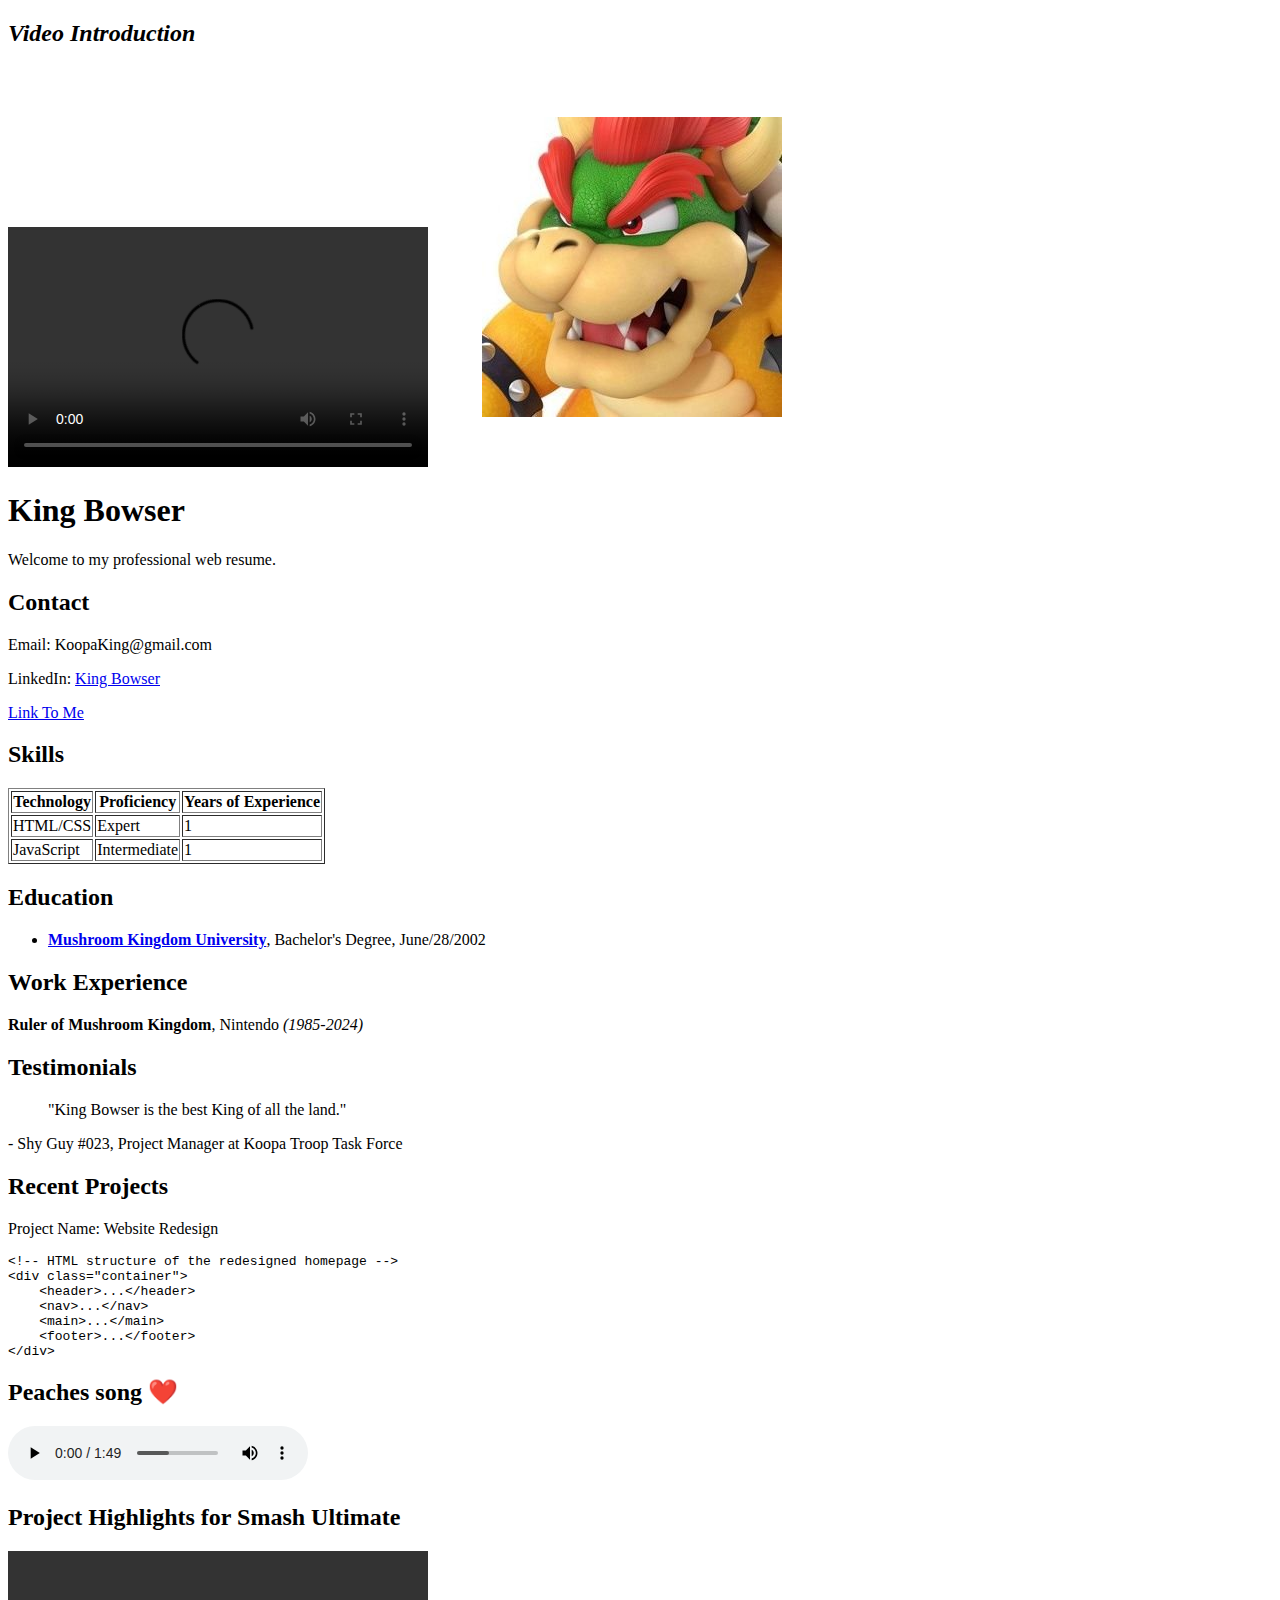
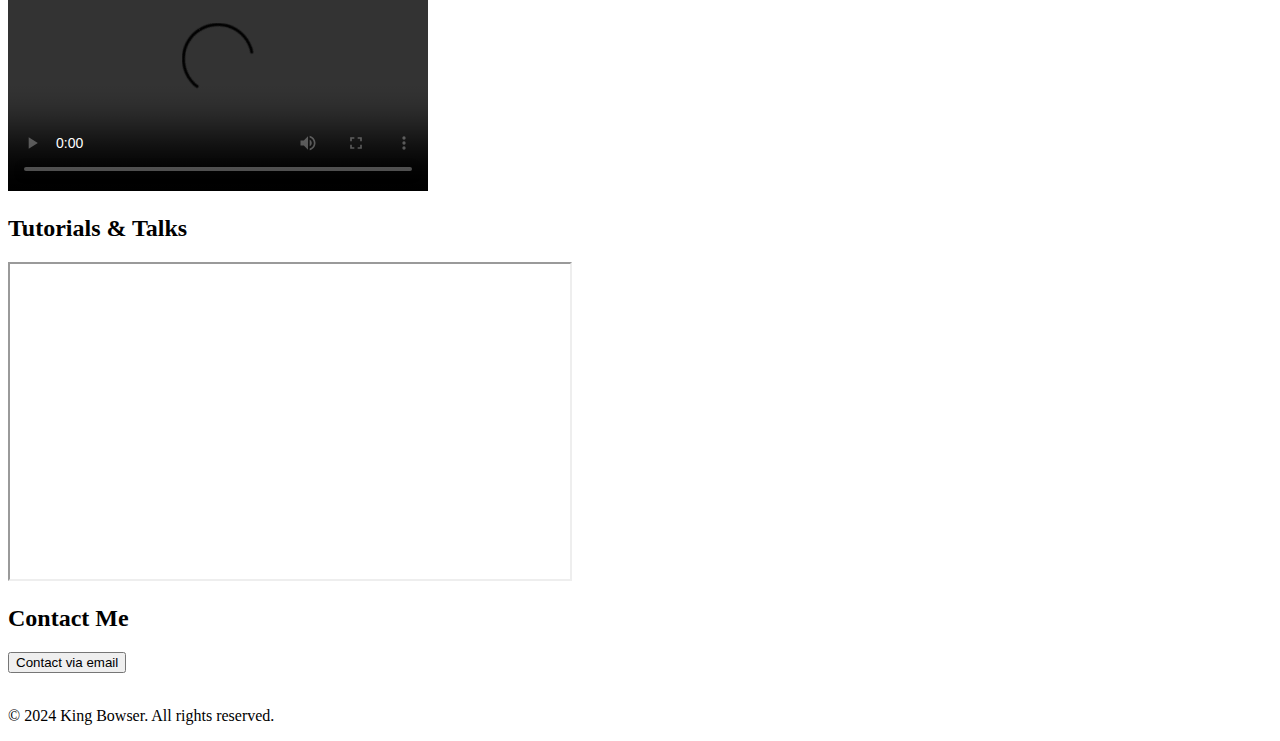
==== index.html @ 7eed06c0 "first commit" ====
<!DOCTYPE html>
<html lang="en">
<head>
    <meta charset="UTF-8">
    <meta name="viewport" content="width=device-width, initial-scale=1.0">
    <title>King Bowser - Web Resume</title>
    <!-- Link Element (External CSS File) -->
    <link rel="stylesheet" href="css/resume.css">

    <!-- back-ground image using (internal CSS) style -->
    <style>
        body{ 
            background-image: url(https://th.bing.com/th/id/R.a11401268551ea3eaac68cf577bab7e6?rik=LmdyQH59CQApzw&pid=ImgRaw&r=0);
        }
    </style>
</head>
<body>
    <!-- Profile Header -->
    <header>
        <h2><em>Video Introduction</em></h2>
        <video width="420" height="240" controls>
            <source src="bowser_intro_video.mp4" type="video/mp4">
            Your browser does not support the video tag.
        </video>
        <img class="profile" src="images.png/bowser.jpg" alt="Professional profile picture of Bowser.">
        <h1 class="name">King Bowser</h1>
        <p>Welcome to my professional web resume.</p>
    </header>
    <!-- Navigation Bar  -->
    <nav>
        <h2>Contact</h2>
        <p>Email: KoopaKing@gmail.com</p>
        <p>LinkedIn: <a href="https://www.linkedin.com/in/King Bowser">King Bowser</a></p>
        <a href="link_to_me.html" target="_blank">Link To Me</a>
    </nav>

    <!-- Table with (table boarder, table header (th), table row (tr), table data (td)) -->
    <section>
        <h2>Skills</h2>
        <table border="1">
            <tr>
                <th>Technology</th>
                <th>Proficiency</th>
                <th>Years of Experience</th>
            </tr>
            <tr>
                <td>HTML/CSS</td>
                <td>Expert</td>
                <td>1</td>
            </tr>
            <tr>
                <td>JavaScript</td>
                <td>Intermediate</td>
                <td>1</td>
            </tr>
            <!-- Add more skills as needed -->
        </table>
    </section>

    <!-- Listing education with Unordered lists -->
    <article>
        <h2>Education</h2>
        <ul>
            <li><a href="https://universitywebsite.com"><strong>Mushroom Kingdom University</strong></a>, Bachelor's Degree, June/28/2002</li>
            <!-- Add more educational qualifications as needed -->
        </ul>
    </article>

    <!-- Work experience header  -->
    <article>
        <h2>Work Experience</h2>
        <p><strong>Ruler of Mushroom Kingdom</strong>, Nintendo <em>(1985-2024)</em></p>
        <!-- Add more experiences as needed -->
    </article>

    <!-- Testimonials using blockquote -->
    <aside>
        <h2>Testimonials</h2>
        <blockquote cite="http://example.com/fiona-feedback">
            "King Bowser is the best King of all the 
            land."
        </blockquote>
        <p>- Shy Guy #023, Project Manager at Koopa Troop Task Force </p>
    </aside>

    <h2>Recent Projects</h2>
    <section>
        <!-- Coding Projects Section -->
        <p>Project Name: Website Redesign</p>
        <pre><code>&lt;!-- HTML structure of the redesigned homepage --&gt;
&lt;div class="container"&gt;
    &lt;header&gt;...&lt;/header&gt;
    &lt;nav&gt;...&lt;/nav&gt;
    &lt;main&gt;...&lt;/main&gt;
    &lt;footer&gt;...&lt;/footer&gt;
&lt;/div&gt;
</code></pre>
    </section>

    <!-- audio <source src="" type="audio/mp3"> -->
    <section>
        <h2>Peaches song ❤️</h2>
        <audio controls>
            <source src="Bowser - Peaches (Official Music Video)  The Super Mario Bros. Movie.mp3" type="audio/mp3">
            Your browser does not support the audio element.
        </audio>
    </section>

    <!-- video <source src="" type="video/mp4">   -->
    <section>
        <h2>Project Highlights for Smash Ultimate</h2>
        <video width="420" height="240" controls>
            <source src="Bowser-Montage.mp4" type="video/mp4">
            Your browser does not support the video tag.
        </video>
    </section>

    <!-- youtube video <iframe src="https://www.youtube.com/embed/YOUR_YOUTUBE_VIDEO" -->
    <section>
        <h2>Tutorials & Talks</h2>
        <iframe width="560" height="315" src="https://www.youtube.com/embed/VYpqKBAN6zQ" frameborder="5" allow="accelerometer; autoplay; clipboard-write; encrypted-media; gyroscope; picture-in-picture" allowfullscreen></iframe>
    </section>

    <!-- Add a button  -->
     <section>
        <h2>Contact Me</h2>
        <button class="contact-btn">Contact via email</button>
     </section>
     <br/>

    <footer>
        <p>&copy; 2024 King Bowser. All rights reserved.</p>
    </footer>
</body>

</html>
---- css/resume.css ----
/* External CSS File */

/* Element Selectors */
.profile{
    padding: 50px;
}

.name{
    font-family: fantasy;
}
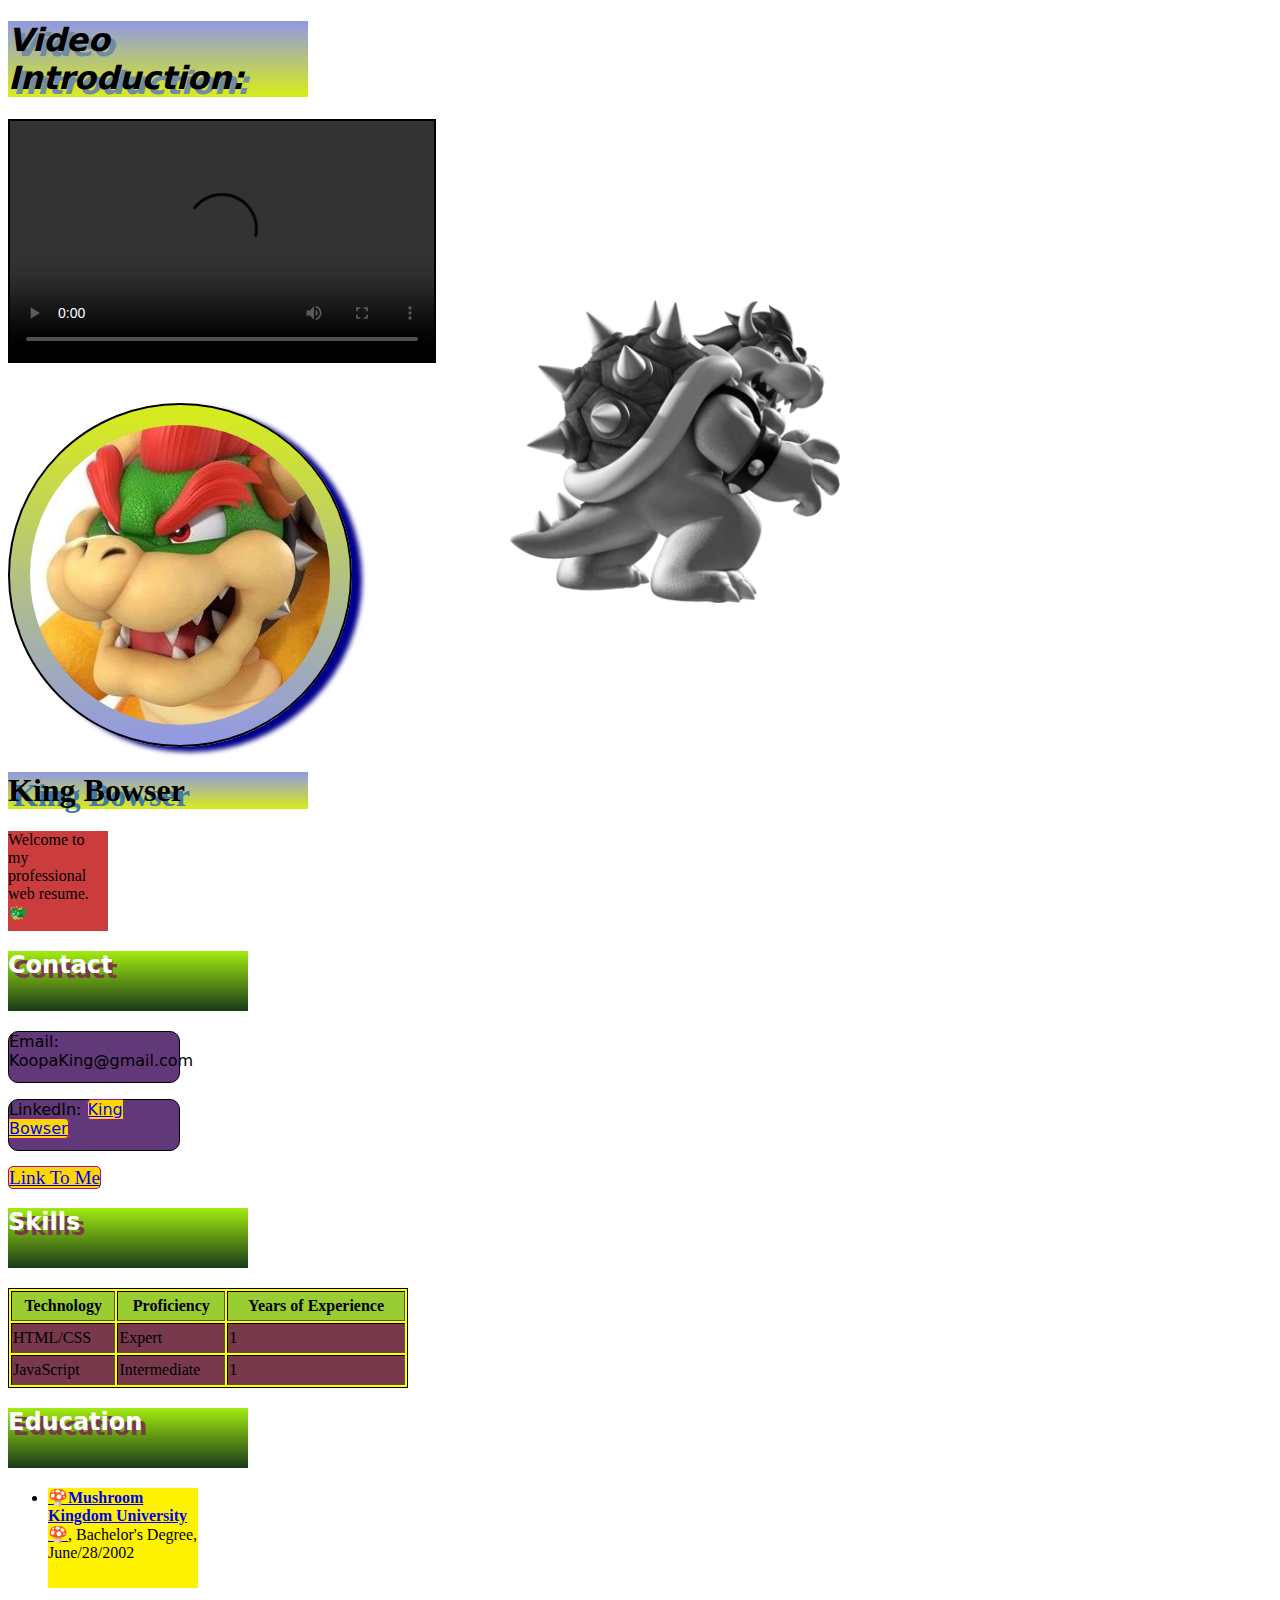
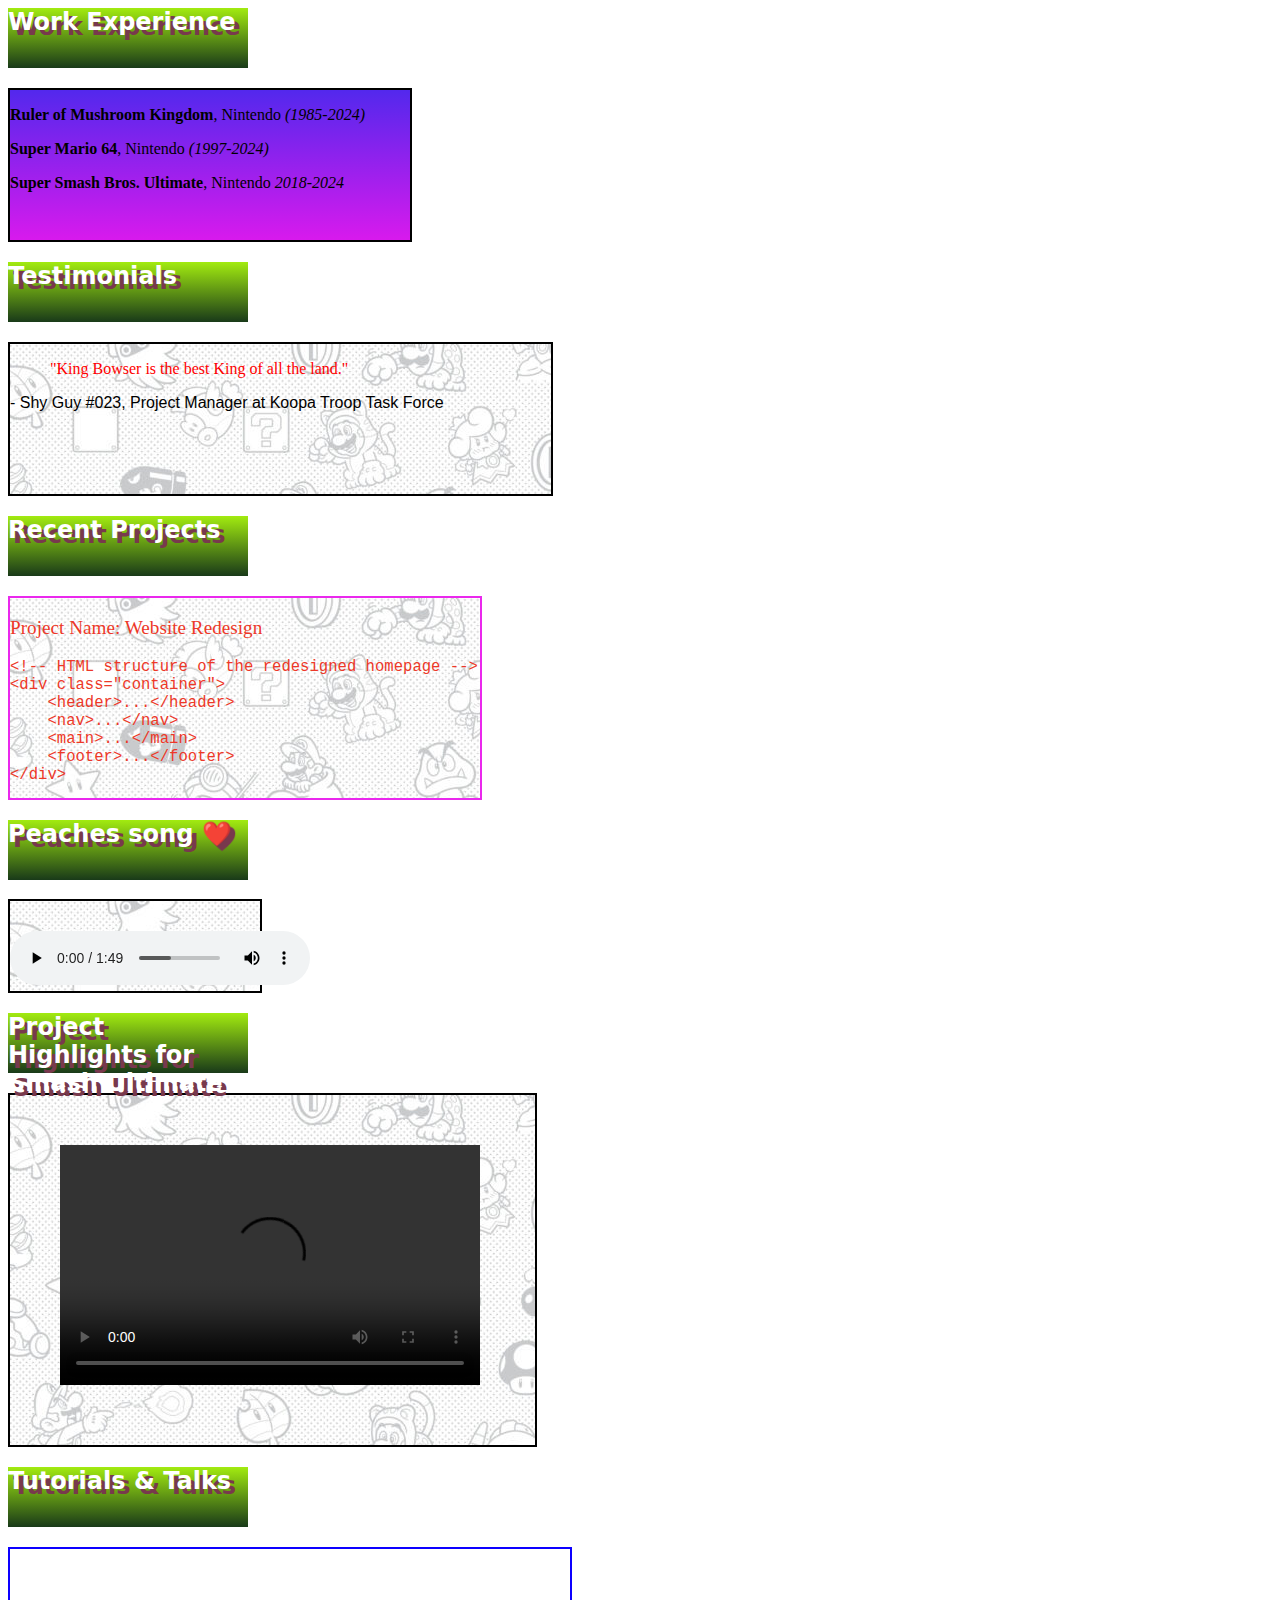
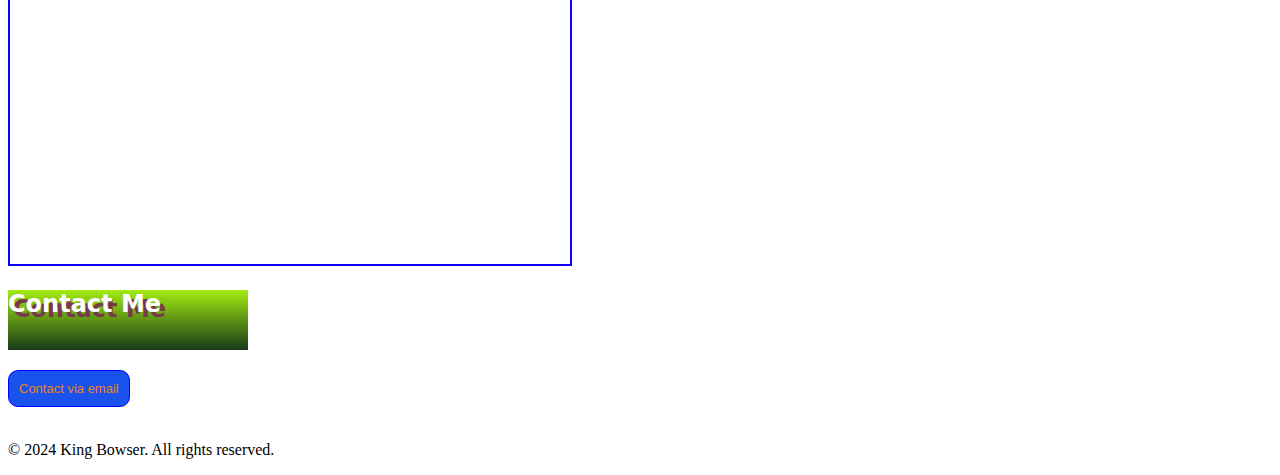
==== commit 2623c7c8: "updated commit" ====
--- a/index.html
+++ b/index.html
@@ -17,21 +17,22 @@
 <body>
     <!-- Profile Header -->
     <header>
-        <h2><em>Video Introduction</em></h2>
-        <video width="420" height="240" controls>
+        <h1><em>Video Introduction:</em></h1>
+        <video width="424" height="240" controls>
             <source src="bowser_intro_video.mp4" type="video/mp4">
             Your browser does not support the video tag.
-        </video>
+        </video><br><br>
+        <br>
         <img class="profile" src="images.png/bowser.jpg" alt="Professional profile picture of Bowser.">
         <h1 class="name">King Bowser</h1>
-        <p>Welcome to my professional web resume.</p>
+        <p>Welcome to my professional web resume.🐲</p>
     </header>
     <!-- Navigation Bar  -->
     <nav>
         <h2>Contact</h2>
         <p>Email: KoopaKing@gmail.com</p>
         <p>LinkedIn: <a href="https://www.linkedin.com/in/King Bowser">King Bowser</a></p>
-        <a href="link_to_me.html" target="_blank">Link To Me</a>
+        <a class="link" href="link_to_me.html" target="_blank">Link To Me</a>
     </nav>
 
     <!-- Table with (table boarder, table header (th), table row (tr), table data (td)) -->
@@ -61,7 +62,8 @@
     <article>
         <h2>Education</h2>
         <ul>
-            <li><a href="https://universitywebsite.com"><strong>Mushroom Kingdom University</strong></a>, Bachelor's Degree, June/28/2002</li>
+            <li><a href="https://universitywebsite.com"><strong>🍄Mushroom Kingdom University🍄</strong></a>, Bachelor's Degree, June/28/2002
+            </li>
             <!-- Add more educational qualifications as needed -->
         </ul>
     </article>
@@ -69,23 +71,29 @@
     <!-- Work experience header  -->
     <article>
         <h2>Work Experience</h2>
-        <p><strong>Ruler of Mushroom Kingdom</strong>, Nintendo <em>(1985-2024)</em></p>
+        <div>
+            <p><strong>Ruler of Mushroom Kingdom</strong>, Nintendo <em>(1985-2024)</em></p>
+            <p><strong>Super Mario 64</strong>, Nintendo <em>(1997-2024)</em></p>
+            <p><strong>Super Smash Bros. Ultimate</strong>, Nintendo <em>2018-2024</em></p>
+        </div>
         <!-- Add more experiences as needed -->
     </article>
 
     <!-- Testimonials using blockquote -->
     <aside>
         <h2>Testimonials</h2>
-        <blockquote cite="http://example.com/fiona-feedback">
-            "King Bowser is the best King of all the 
-            land."
-        </blockquote>
-        <p>- Shy Guy #023, Project Manager at Koopa Troop Task Force </p>
+        <div class="shyguy">
+            <blockquote>
+                "King Bowser is the best King of all  the land."
+            </blockquote>
+            <p>- Shy Guy #023, Project Manager at Koopa Troop Task Force </p>
+        </div>
     </aside>
 
     <h2>Recent Projects</h2>
     <section>
-        <!-- Coding Projects Section -->
+        <div class="web">
+             <!-- Coding Projects Section -->
         <p>Project Name: Website Redesign</p>
         <pre><code>&lt;!-- HTML structure of the redesigned homepage --&gt;
 &lt;div class="container"&gt;
@@ -95,30 +103,35 @@
     &lt;footer&gt;...&lt;/footer&gt;
 &lt;/div&gt;
 </code></pre>
+        </div>
     </section>
 
     <!-- audio <source src="" type="audio/mp3"> -->
     <section>
         <h2>Peaches song ❤️</h2>
-        <audio controls>
-            <source src="Bowser - Peaches (Official Music Video)  The Super Mario Bros. Movie.mp3" type="audio/mp3">
-            Your browser does not support the audio element.
-        </audio>
+        <div class="audio">
+            <audio controls>
+                <source src="Bowser - Peaches (Official Music Video)  The Super Mario Bros. Movie.mp3" type="audio/mp3">
+                Your browser does not support the audio element.
+            </audio>
+        </div>
     </section>
 
     <!-- video <source src="" type="video/mp4">   -->
     <section>
         <h2>Project Highlights for Smash Ultimate</h2>
-        <video width="420" height="240" controls>
-            <source src="Bowser-Montage.mp4" type="video/mp4">
-            Your browser does not support the video tag.
-        </video>
+        <div class="video">
+            <video width="420" height="240" controls>
+                <source src="Bowser-Montage.mp4" type="video/mp4">
+                Your browser does not support the video tag.
+            </video>
+        </div>
     </section>
 
     <!-- youtube video <iframe src="https://www.youtube.com/embed/YOUR_YOUTUBE_VIDEO" -->
     <section>
         <h2>Tutorials & Talks</h2>
-        <iframe width="560" height="315" src="https://www.youtube.com/embed/VYpqKBAN6zQ" frameborder="5" allow="accelerometer; autoplay; clipboard-write; encrypted-media; gyroscope; picture-in-picture" allowfullscreen></iframe>
+            <iframe width="560" height="315" src="https://www.youtube.com/embed/VYpqKBAN6zQ" frameborder="5" allow="accelerometer; autoplay; clipboard-write; encrypted-media; gyroscope; picture-in-picture" allowfullscreen></iframe>
     </section>
 
     <!-- Add a button  -->
@@ -127,6 +140,7 @@
         <button class="contact-btn">Contact via email</button>
      </section>
      <br/>
+     <img class="bowser" src="images.png/bowser3.webp" alt="breathing bowser">
 
     <footer>
         <p>&copy; 2024 King Bowser. All rights reserved.</p>
--- a/css/resume.css
+++ b/css/resume.css
@@ -2,9 +2,231 @@
 
 /* Element Selectors */
 .profile{
-    padding: 50px;
+    padding: 20px;
+    border: solid 2px black;
+    background-image: linear-gradient(#d8ed1a, #9198e5);
+    border-radius: 200px;
+    box-shadow: 10px 5px 5px darkblue;
+}
+
+.profile:hover{
+    border-color: blue;
 }
 
 .name{
     font-family: fantasy;
-}+    text-shadow: 5px 5px #4177aa;
+}
+
+header h1{
+    font-family: system-ui, -apple-system, BlinkMacSystemFont, 'Segoe UI', Roboto, Oxygen, Ubuntu, Cantarell, 'Open Sans', 'Helvetica Neue', sans-serif;
+    background-image: linear-gradient(#9198e5, #d8ed1a);
+    width: 300px;
+    height: inherit;
+    text-shadow: 5px 5px #728ba3;
+}
+
+
+h2{
+    font-family:system-ui, -apple-system, BlinkMacSystemFont, 'Segoe UI', Roboto, Oxygen, Ubuntu, Cantarell, 'Open Sans', 'Helvetica Neue', sans-serif;
+    color: rgb(255, 255, 255);
+    background-image: linear-gradient(rgb(162, 235, 16), rgb(25, 58, 25));
+    height: 60px;
+    width: 240px;
+    text-shadow: 5px 5px #78394d;
+}
+
+header video{
+    border: solid 2px black;
+    background-color: black;
+    width: 500;
+    height: 300;
+}
+
+header video:hover{
+    border-color: red;
+}
+
+header p{
+    width: 100px;
+    height: 100px;
+    background: rgb(203, 61, 61);
+    transition: width 2s;
+}
+
+header p:hover{
+    width: 300px;
+}
+
+nav p{
+    font-family:system-ui, -apple-system, BlinkMacSystemFont, 'Segoe UI', Roboto, Oxygen, Ubuntu, Cantarell, 'Open Sans', 'Helvetica Neue', sans-serif;
+    border: solid 1px black;
+    width: 170px;
+    height: 50px;
+    border-radius: 10px;
+    background: #613978;
+    transition: width 2s;
+}
+
+nav p:hover{
+    width: 250px;
+}
+
+nav a:active{
+    background-color: rgb(255, 47, 113);
+    color: rgb(6, 205, 119);
+    width: 500;
+    height: 300;
+}
+
+nav a{
+    border-radius: 5px;
+    border: solid 1px rgb(155, 9, 178);
+    background-color: gold;
+}
+
+.link{
+    font-size: larger;
+}
+
+section table {
+    border: solid 1px black;
+    width: 400px;
+    height: 100px;
+    background-color: yellow;
+}
+
+section th {
+    background-color: yellowgreen;
+}
+
+section td {
+    background-color: #78394d;
+}
+
+section table:hover {
+    background-color: blue;
+}
+
+section th:hover{
+    background-color: cornflowerblue;
+}
+
+section td:hover{
+    background-color: palevioletred;
+}
+
+article li{
+    width: 150px;
+    height: 100px;
+    background: rgb(255, 242, 0);
+    transition: width 2s;
+}
+
+article li:hover{
+    width: 300px;
+}
+
+div{
+    background-image: linear-gradient(#5328ed, #d81aed);
+    border: solid 2px;
+    width: 400px;
+    height: 150px;
+}
+
+div:hover{
+    border-color: red;
+}
+
+article p:hover{
+    width: 300px;
+}
+
+.shyguy{
+    background-image: url(../images.png/background.jpg);
+    width: 541px;
+    height: 150px;
+}
+
+.shyguy blockquote{
+    font-family: fantasy;
+    color: red;
+}
+
+.shyguy p{
+    font-family: Arial, Helvetica, sans-serif;
+}
+
+.web {
+    background-image: url(../images.png/background.jpg);
+    width: 470px;
+    height: 200px;
+    color: #ed3828;
+    font-size: larger;
+    border-color: #ea28ed;
+}
+
+.audio{
+    justify-items: end;
+    align-items: center;
+    background-image: url(../images.png/background.jpg);
+    padding-top: 30px;
+    height: 60px;
+    width: 250px;
+}
+
+.video {
+    background-image: url(../images.png/background.jpg);
+    border: solid 2px black;
+    width: 425px;
+    height: 250px;
+    background-color: black;
+    padding: 50px;
+}
+
+section iframe{
+    border: solid 2px rgb(13, 0, 255);
+}
+
+section iframe:hover{
+    border-color: rgb(240, 138, 4);
+}
+
+.contact-btn{
+    padding: 10px;
+    font-size: small;
+    color: #ed831a;
+    border-radius: 10px;
+    border: solid 1px blue;
+    background-color: #1a52ed;
+}
+
+.contact-btn:hover{
+    border-color: coral;
+}
+
+.contact-btn:active{
+    background-color: #8c41aa;
+}
+
+@keyframes breathing {
+    0% { transform: scale(1);}
+    50% { transform: scale(1.1);}
+    100% { transform: scale(1);}
+  }
+
+.bowser{
+    padding-left: 250px;
+    width: 330px;
+    animation: breathing 3s infinite ease-out;
+    position: absolute;
+    top: 300px;
+    left: 260px;
+    z-index: 0;
+    filter: grayscale(100);
+    transition: .3;
+}
+
+.bowser:hover {
+    filter: grayscale(0);
+  }